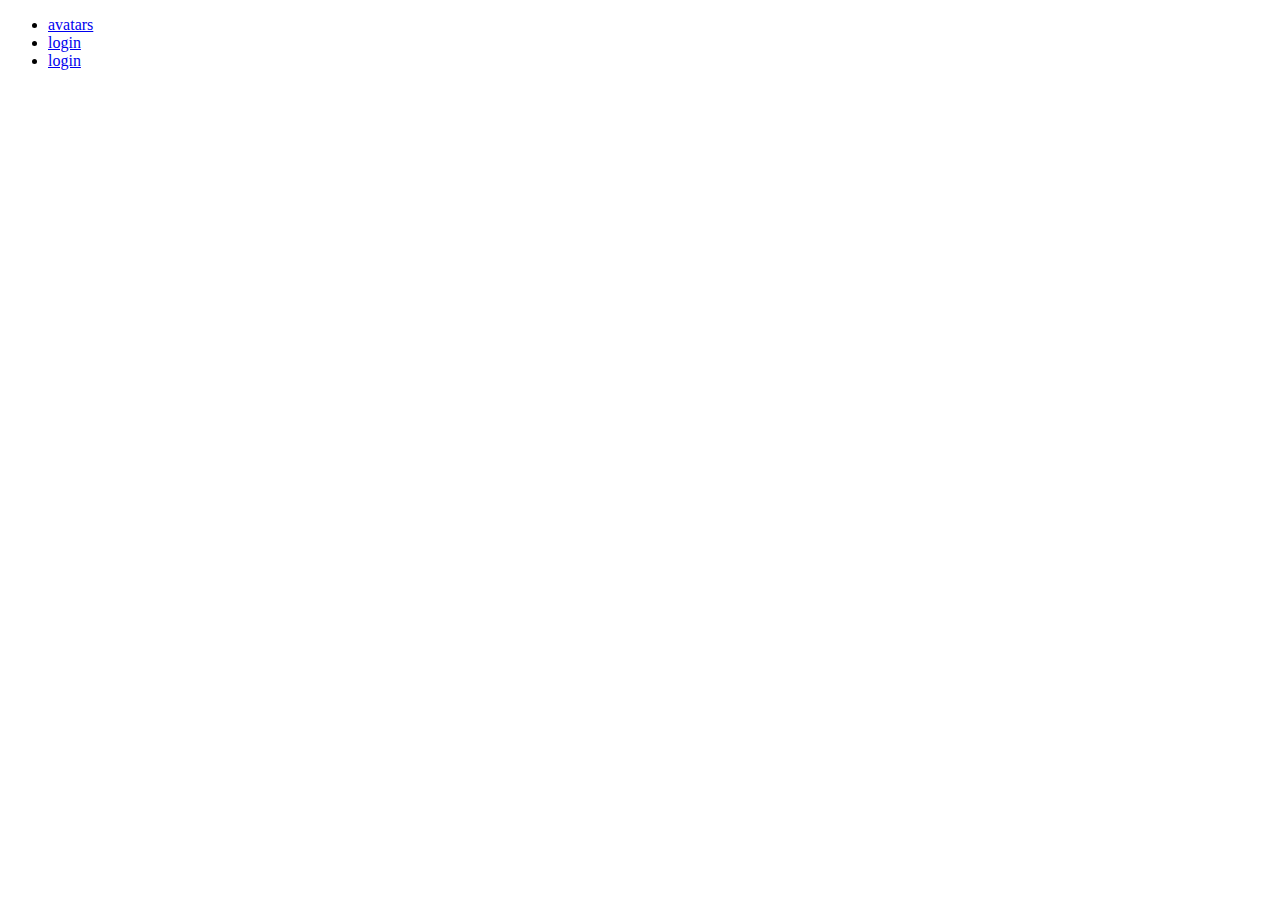
==== index.html @ 982387f2 "link apple" ====
<!DOCTYPE html>
<html lang="ko-KR">
<head>
    <meta charset="UTF-8">
    <meta name="viewport" content="width=device-width, initial-scale=1.0">
    <title>Document</title>
</head>
<body>
    <ul>
        <li>
            <a href="./avatars/avatars.html">avatars</a>
        </li>
        <li>
            <a href="./login/login.html">login</a>
        </li>

        <li>
            <a href="./apple/apple.html">login</a>
        </li>
    </ul>
</body>

</html>
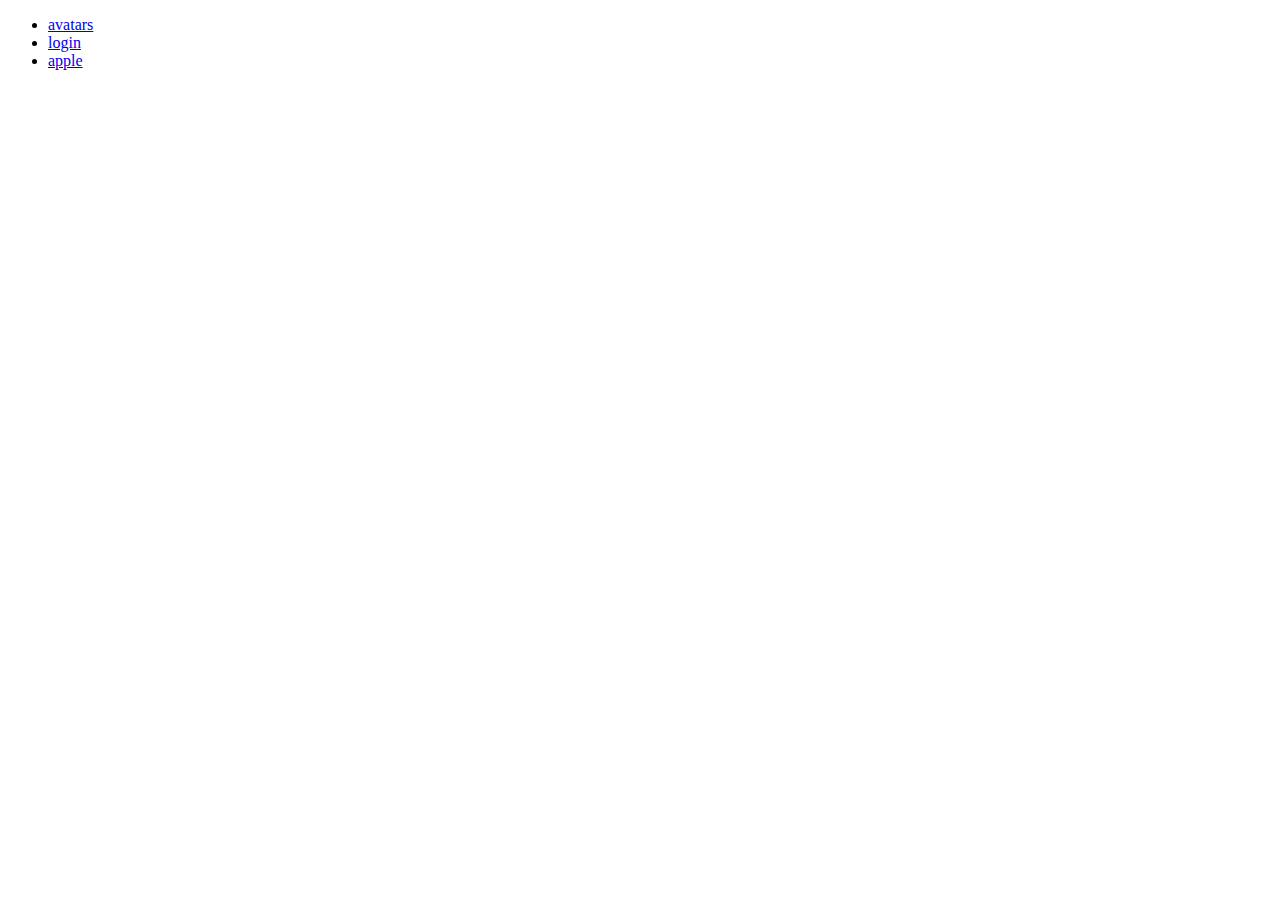
==== commit e53d29cd: "update md" ====
--- a/index.html
+++ b/index.html
@@ -15,7 +15,7 @@
         </li>
 
         <li>
-            <a href="./apple/apple.html">login</a>
+            <a href="./apple/apple.html">apple</a>
         </li>
     </ul>
 </body>
